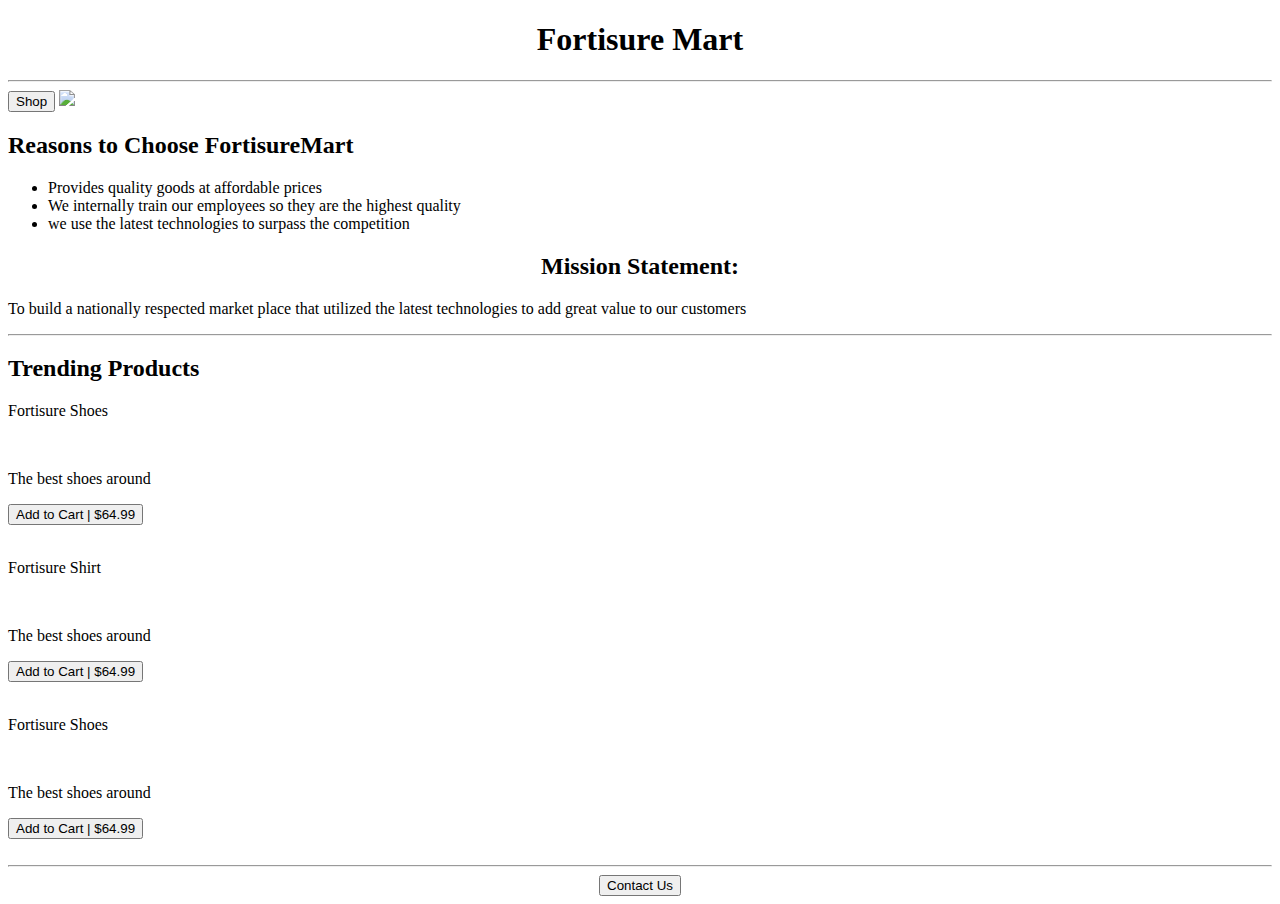
==== website.html @ 390d679d "hey" ====
<!DOCTYPE html>
<html lang="en">
<head>
    <!--meta tags-->
        <meta charset="UTF-8">
        <meta name="viewport" content="width=device-width, initial-scale=1.0">
    <!--meta tags-->
    
    <title>Document</title>

</head>
<body>
    <div>
        <center><h1> Fortisure Mart </h1></center>
        <hr>
        <button>Shop</button>
        <img src='./Public/Images/10-512.png'>
        
    </div>
    <h2>Reasons to Choose FortisureMart</h2>
    <ul>
        <li>Provides quality goods at affordable prices</li>
        <li>We internally train our employees so they are the highest quality</li>
        <li>we use the latest technologies to surpass the competition</li>
    </ul>
    <div>
        <center><h2>Mission Statement:</h2></center>
        <p>To build a nationally respected market place that utilized the latest 
            technologies to add great value to our customers</p>
    </div>
    <hr>
    <h2>Trending Products</h2>
    <!-- Product Container -->
    <div>
        <!-- Product 1-->
        <div>
            <p>Fortisure Shoes</p>
            <img src=''>
            <p>The best shoes around</p>
            <button>Add to Cart | $64.99 </button>
        </div><br>
        <div>
            <p>Fortisure Shirt</p>
            <img src=''>
            <p>The best shoes around</p>
            <button>Add to Cart | $64.99 </button>
        </div><br>
        <div>
            <p>Fortisure Shoes</p>
            <img src=''>
            <p>The best shoes around</p>
            <button>Add to Cart | $64.99 </button>
        </div><br>
    </div>
    <hr>
    <div>
        <center><button>Contact Us</button></center>
    </div>
</body>
</html>
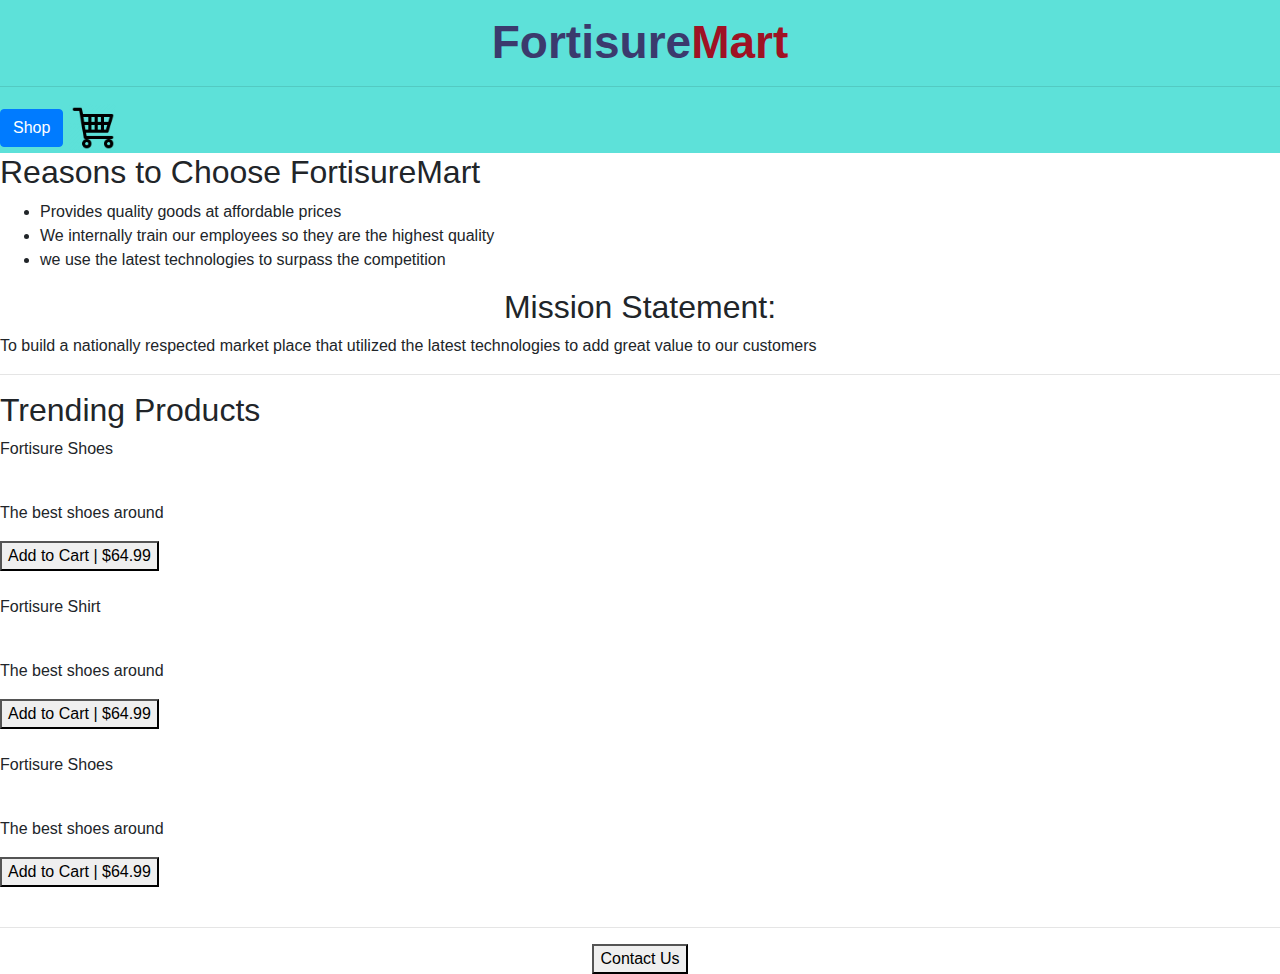
==== commit 54b05568: "nav" ====
--- a/website.html
+++ b/website.html
@@ -6,15 +6,37 @@
         <meta name="viewport" content="width=device-width, initial-scale=1.0">
     <!--meta tags-->
     
+    <!-- Links -->
+    <link rel="stylesheet" href="https://maxcdn.bootstrapcdn.com/bootstrap/4.0.0/css/bootstrap.min.css" integrity="sha384-Gn5384xqQ1aoWXA+058RXPxPg6fy4IWvTNh0E263XmFcJlSAwiGgFAW/dAiS6JXm" crossorigin="anonymous">
+    <!-- Links -->
+    <!-- Scripts -->
+    <script src="https://code.jquery.com/jquery-3.2.1.slim.min.js" integrity="sha384-KJ3o2DKtIkvYIK3UENzmM7KCkRr/rE9/Qpg6aAZGJwFDMVNA/GpGFF93hXpG5KkN" crossorigin="anonymous"></script>
+    <script src="https://cdnjs.cloudflare.com/ajax/libs/popper.js/1.12.9/umd/popper.min.js" integrity="sha384-ApNbgh9B+Y1QKtv3Rn7W3mgPxhU9K/ScQsAP7hUibX39j7fakFPskvXusvfa0b4Q" crossorigin="anonymous"></script>
+    <script src="https://maxcdn.bootstrapcdn.com/bootstrap/4.0.0/js/bootstrap.min.js" integrity="sha384-JZR6Spejh4U02d8jOt6vLEHfe/JQGiRRSQQxSfFWpi1MquVdAyjUar5+76PVCmYl" crossorigin="anonymous"></script>
+    <!-- Scripts -->
+<style>
+    *{
+        font-family: 'Segoe UI','Segoe UI', Tahoma, Geneva, Verdana, sans-serif;
+    }
+    body{
+        margin: 0;
+    }
+</style>
     <title>Document</title>
 
 </head>
 <body>
-    <div>
-        <center><h1> Fortisure Mart </h1></center>
+    <div style = 'background-color: #5de1d9; position: sticky;top: 0;'>
+       <h1 style = 'text-align: center;
+       color: #3b3a6d;
+       font-weight: bold;
+       font-size: 46px;
+       margin-top: 0px;
+       margin-bottom: 15px;
+       padding-top: 15px;'>Fortisure<span style='color: #9f1224;'>Mart</span></h1>
         <hr>
-        <button>Shop</button>
-        <img src='./Public/Images/10-512.png'>
+        <button class= 'btn btn-primary'>Shop</button>
+        <img src='./Public/Images/10-512.png' width = '50' height = '50'>
         
     </div>
     <h2>Reasons to Choose FortisureMart</h2>
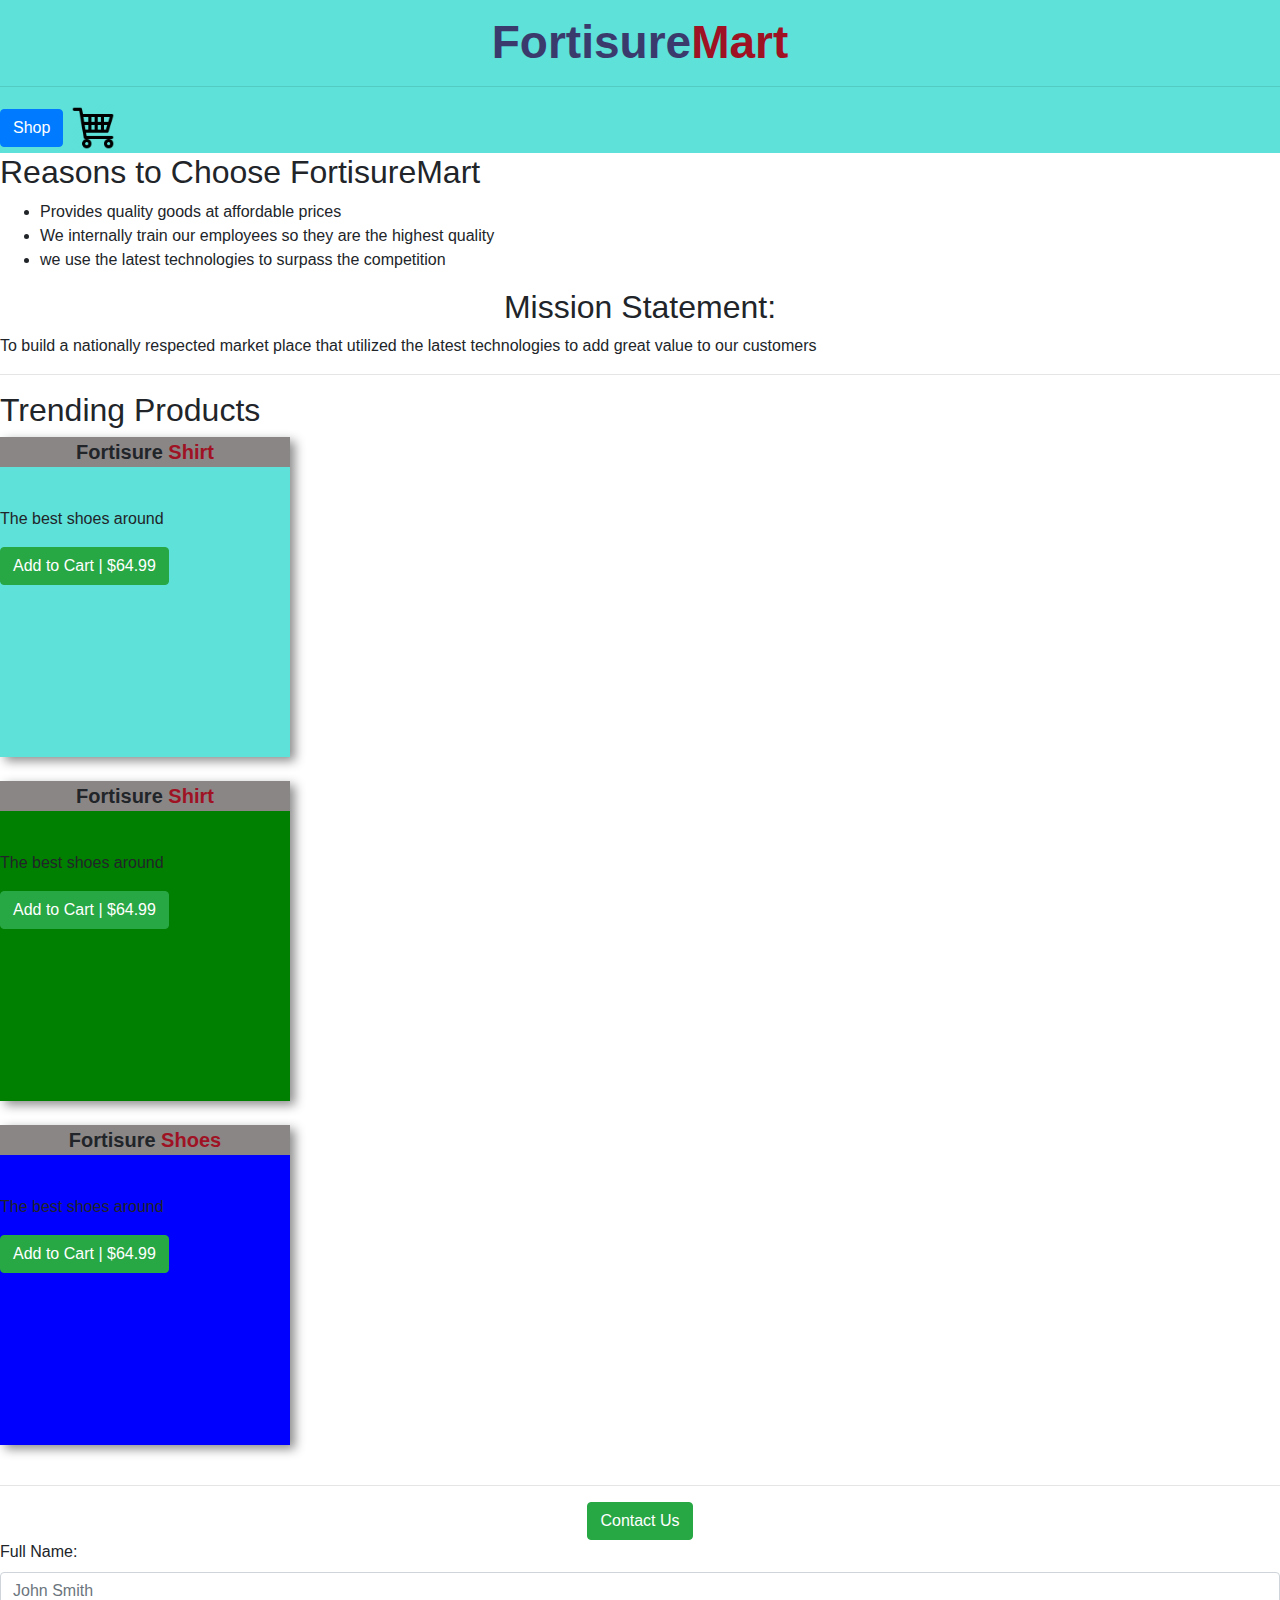
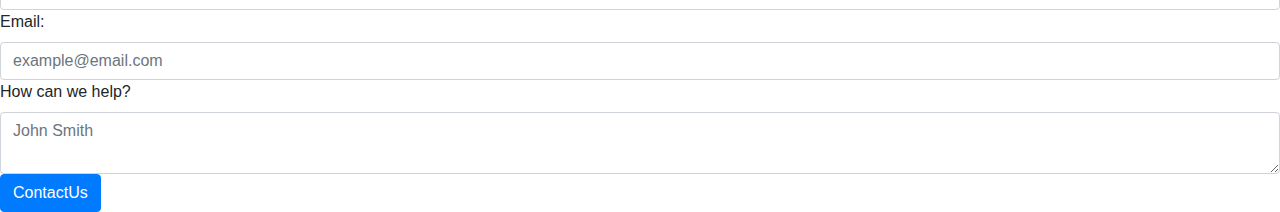
==== commit f5df32a9: "addes formand footer" ====
--- a/website.html
+++ b/website.html
@@ -8,6 +8,7 @@
     
     <!-- Links -->
     <link rel="stylesheet" href="https://maxcdn.bootstrapcdn.com/bootstrap/4.0.0/css/bootstrap.min.css" integrity="sha384-Gn5384xqQ1aoWXA+058RXPxPg6fy4IWvTNh0E263XmFcJlSAwiGgFAW/dAiS6JXm" crossorigin="anonymous">
+    <link rel="stylesheet" href="./Public/Styles/custom-styles.css">
     <!-- Links -->
     <!-- Scripts -->
     <script src="https://code.jquery.com/jquery-3.2.1.slim.min.js" integrity="sha384-KJ3o2DKtIkvYIK3UENzmM7KCkRr/rE9/Qpg6aAZGJwFDMVNA/GpGFF93hXpG5KkN" crossorigin="anonymous"></script>
@@ -55,28 +56,43 @@
     <!-- Product Container -->
     <div>
         <!-- Product 1-->
-        <div>
-            <p>Fortisure Shoes</p>
+        <div class='product-card-one'>
+            <p class='product-header-text'>Fortisure 
+                <span style='color: #9f1224;'>Shirt</span></p>
             <img src=''>
             <p>The best shoes around</p>
-            <button>Add to Cart | $64.99 </button>
+            <button class='btn btn-success'>Add to Cart | $64.99 </button>
         </div><br>
-        <div>
-            <p>Fortisure Shirt</p>
+        <div class='product-card-two'>
+            <p class='product-header-text'>Fortisure 
+                <span style='color: #9f1224;'>Shirt</span></p>
             <img src=''>
             <p>The best shoes around</p>
-            <button>Add to Cart | $64.99 </button>
+            <button class='btn btn-success'>Add to Cart | $64.99 </button>
         </div><br>
-        <div>
-            <p>Fortisure Shoes</p>
+        <div class='product-card-three'>
+            <p class='product-header-text'>Fortisure 
+                <span style='color: #9f1224;'>Shoes</span></p>
             <img src=''>
             <p>The best shoes around</p>
-            <button>Add to Cart | $64.99 </button>
+            <button class='btn btn-success'>Add to Cart | $64.99 </button>
         </div><br>
     </div>
     <hr>
     <div>
-        <center><button>Contact Us</button></center>
+        <center><button class='btn btn-success'>Contact Us</button></center>
     </div>
 </body>
-</html>+</html>
+<!-- Footer -->
+<div>
+    <form>
+        <label>Full Name:</label><br>
+        <input type='text' class='form-control' placeholder="John Smith">
+        <label>Email:</label><br>
+        <input type='email' class='form-control' placeholder="example@email.com">
+        <label>How can we help?</label><br>
+        <textarea type='textarea' class='form-control' placeholder="John Smith"></textarea>
+        <input type='submit' class='btn btn-primary' value="ContactUs">
+    </form>
+</div>--- a/Public/Styles/custom-styles.css
+++ b/Public/Styles/custom-styles.css
@@ -0,0 +1,60 @@
+*{
+    box-sizing: border-box;
+    font-family: century 'Franklin Gothic Medium', 'Arial Narrow', Arial, sans-serif
+}
+
+html,
+body{
+    height: auto;
+    background-color: #ffffff
+}
+
+navbar h1{
+    text-align:center;
+}
+
+.btn-shop{
+    float: left;
+    margin: auto;
+    margin-left: 10%;
+    padding: 7px 45px 7px 45px;
+    font-weight: bold;
+    border: none;
+}
+
+.product-card-one,
+.product-card-two,
+.product-card-three{
+    width: 290px;
+    height: 320px;
+    box-shadow: 5px 4px 10px 0px rgba(0,0,0,0.45);
+}
+.product-card-one{
+    background-color: #5de1d9;
+}
+.product-card-two{
+    background-color: green;
+}
+.product-card-three{
+    background-color: blue;
+}
+
+.product-header-text{
+    background-color: #8b8686;
+    font-weight: bold;
+    text-align: center;
+    font-size: 20px;
+}
+
+.product-card-one>button>span,
+.product-card-two>button>span,
+.product-card-three>button>span{
+    font-size: 12px;
+}
+
+.page-footer{
+    background-color: #5de1d9;
+    height: auto;
+    padding-top: 15px;
+    padding-bottom: 15px;
+}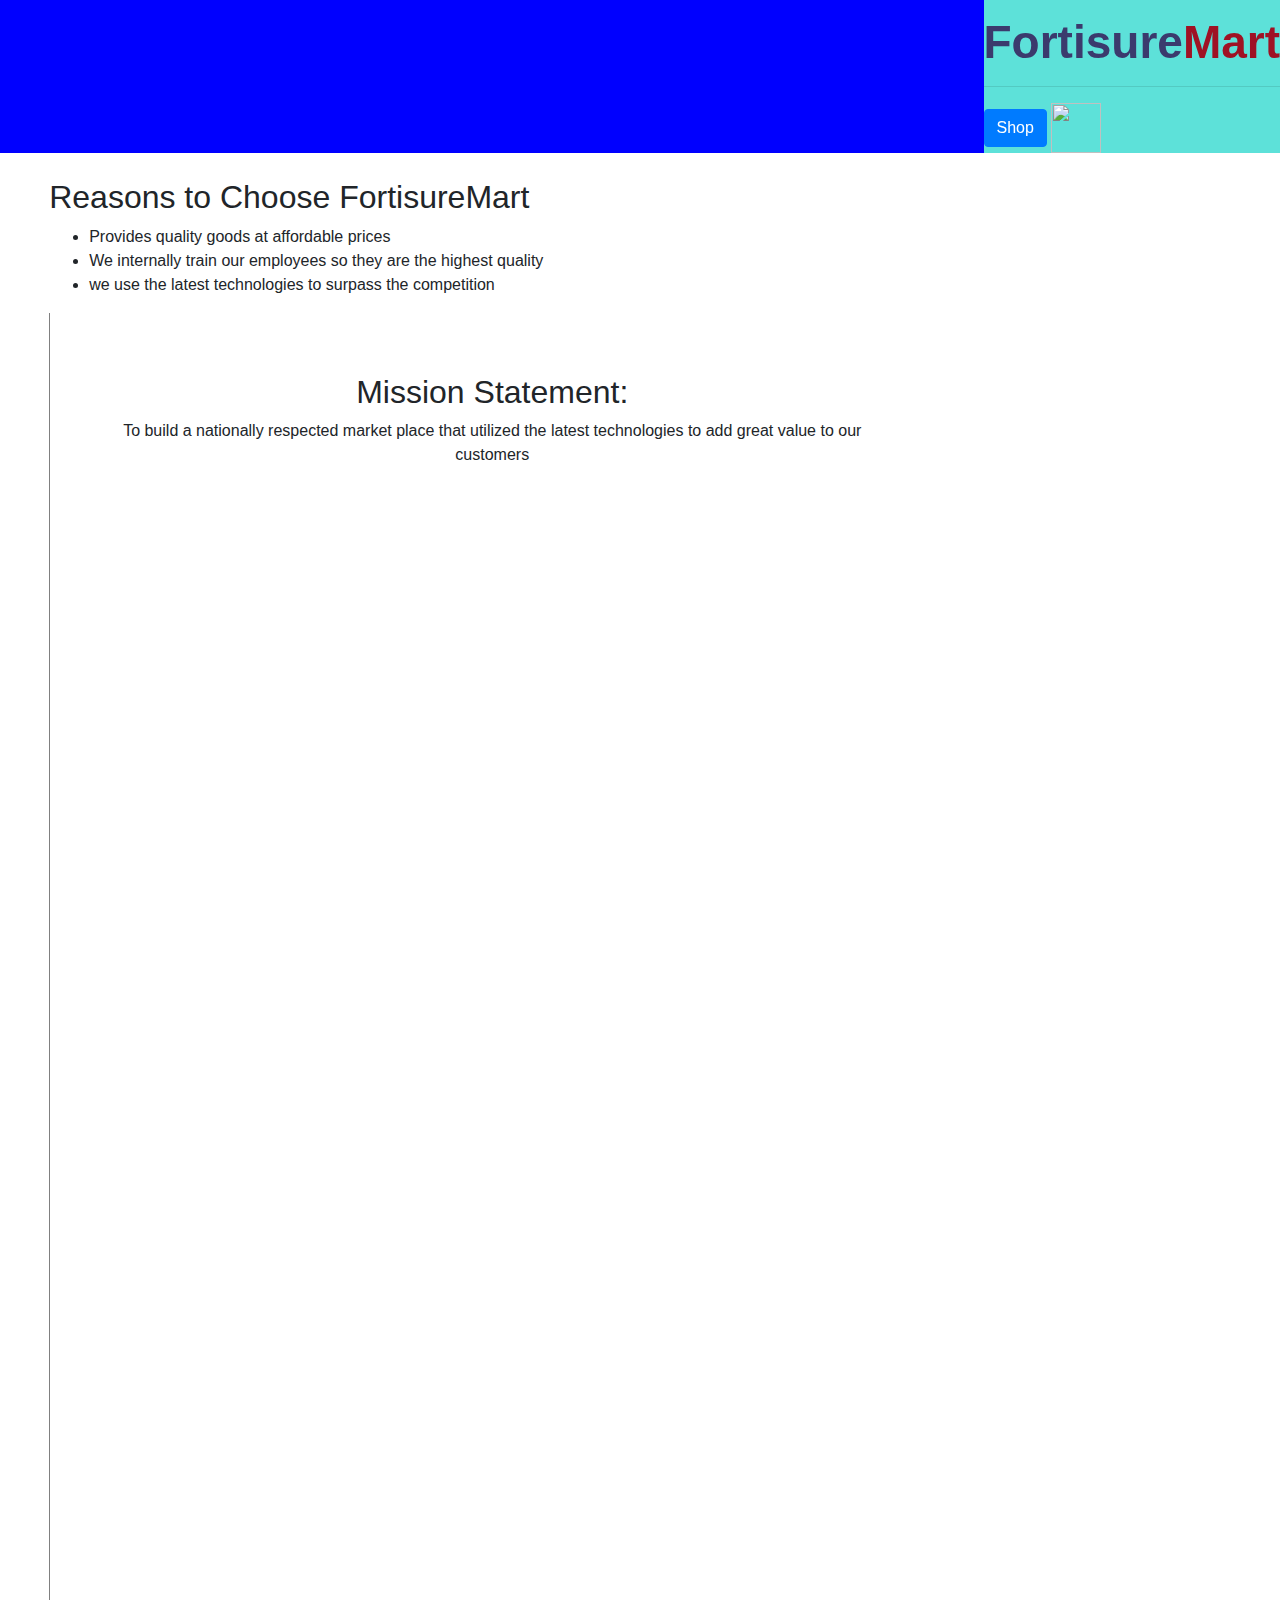
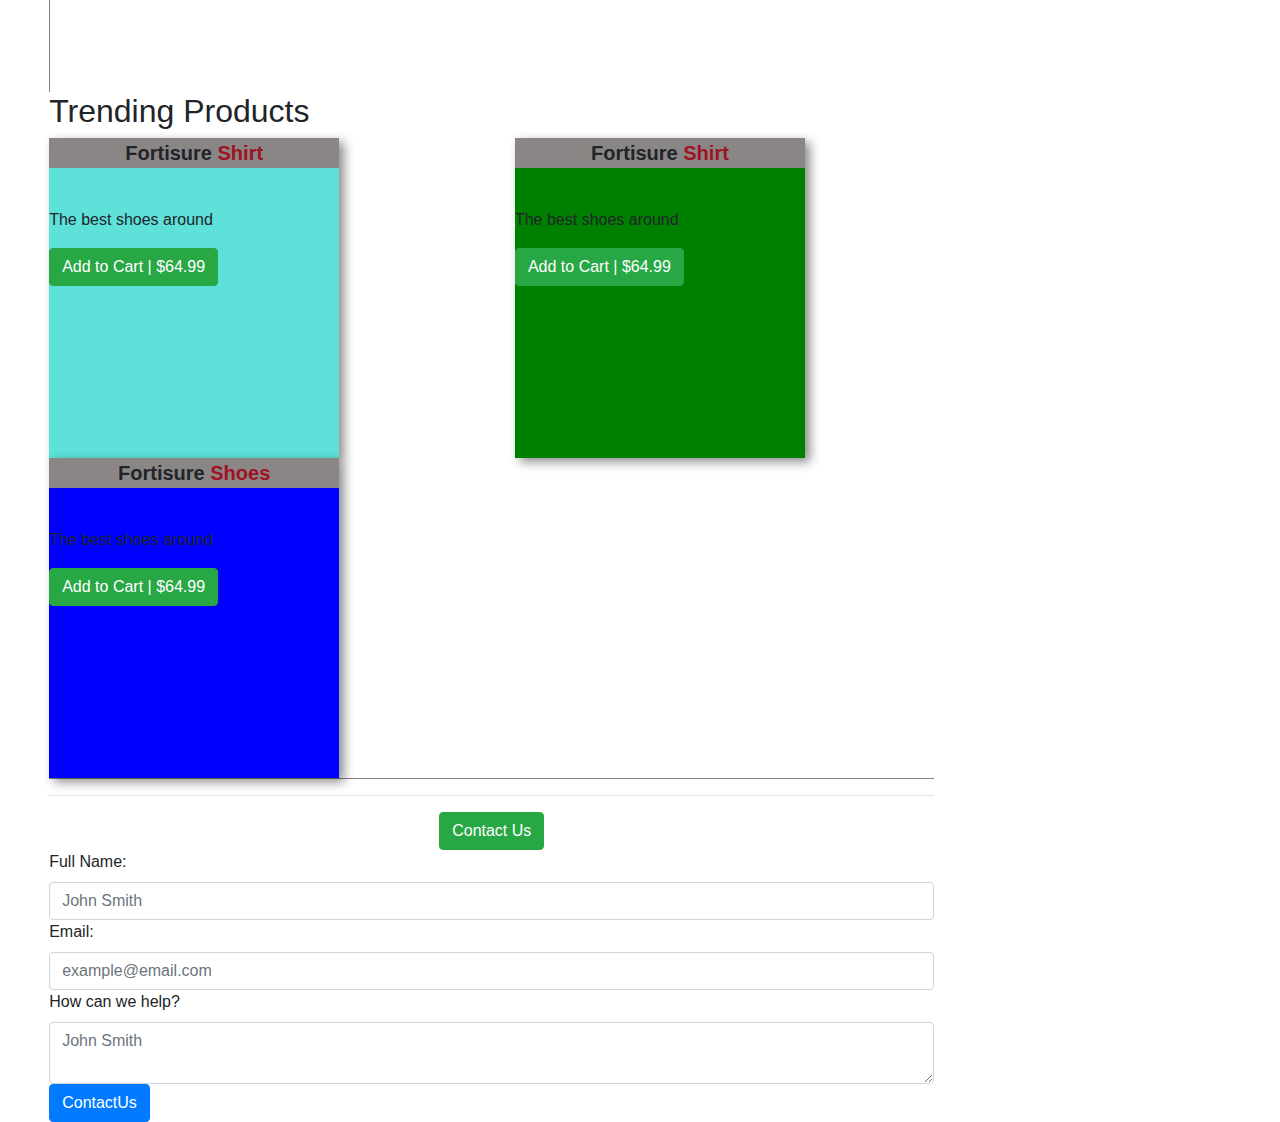
==== commit 2adf4c87: "hey" ====
--- a/website.html
+++ b/website.html
@@ -16,18 +16,17 @@
     <script src="https://maxcdn.bootstrapcdn.com/bootstrap/4.0.0/js/bootstrap.min.js" integrity="sha384-JZR6Spejh4U02d8jOt6vLEHfe/JQGiRRSQQxSfFWpi1MquVdAyjUar5+76PVCmYl" crossorigin="anonymous"></script>
     <!-- Scripts -->
 <style>
-    *{
-        font-family: 'Segoe UI','Segoe UI', Tahoma, Geneva, Verdana, sans-serif;
-    }
-    body{
-        margin: 0;
-    }
+
 </style>
     <title>Document</title>
 
 </head>
 <body>
-    <div style = 'background-color: #5de1d9; position: sticky;top: 0;'>
+    
+    <div class='page-grid'>
+        <div class='navbar-grid'>
+    </div>
+    <div style = 'grid-column: 2; background-color: #5de1d9; position: sticky;top: 0;'>
        <h1 style = 'text-align: center;
        color: #3b3a6d;
        font-weight: bold;
@@ -37,25 +36,26 @@
        padding-top: 15px;'>Fortisure<span style='color: #9f1224;'>Mart</span></h1>
         <hr>
         <button class= 'btn btn-primary'>Shop</button>
-        <img src='./Public/Images/10-512.png' width = '50' height = '50'>
+        <img style='grid-column: 3;margin: auto;margin-right: 15%;'src='./Public/Images/10-512.png' width = '50' height = '50'>
         
-    </div>
+    </div class='our-info-grid'>
+        <div class='info-text-left'>
     <h2>Reasons to Choose FortisureMart</h2>
     <ul>
         <li>Provides quality goods at affordable prices</li>
         <li>We internally train our employees so they are the highest quality</li>
         <li>we use the latest technologies to surpass the competition</li>
     </ul>
-    <div>
+    <div class='info-text-right'>
         <center><h2>Mission Statement:</h2></center>
         <p>To build a nationally respected market place that utilized the latest 
             technologies to add great value to our customers</p>
     </div>
-    <hr>
+    
     <h2>Trending Products</h2>
     <!-- Product Container -->
-    <div>
-        <!-- Product 1-->
+    <div class = 'trending-container-grid'>
+<!-- Product 1-->
         <div class='product-card-one'>
             <p class='product-header-text'>Fortisure 
                 <span style='color: #9f1224;'>Shirt</span></p>
@@ -63,6 +63,7 @@
             <p>The best shoes around</p>
             <button class='btn btn-success'>Add to Cart | $64.99 </button>
         </div><br>
+<!-- Product 2 -->
         <div class='product-card-two'>
             <p class='product-header-text'>Fortisure 
                 <span style='color: #9f1224;'>Shirt</span></p>
@@ -82,17 +83,18 @@
     <div>
         <center><button class='btn btn-success'>Contact Us</button></center>
     </div>
+
+<!-- Footer -->
+    <div>
+        <form>
+            <label>Full Name:</label><br>
+            <input type='text' class='form-control' placeholder="John Smith">
+            <label>Email:</label><br>
+            <input type='email' class='form-control' placeholder="example@email.com">
+            <label>How can we help?</label><br>
+            <textarea type='textarea' class='form-control' placeholder="John Smith"></textarea>
+            <input type='submit' class='btn btn-primary' value="ContactUs">
+        </form>
+    </div>
 </body>
-</html>
-<!-- Footer -->
-<div>
-    <form>
-        <label>Full Name:</label><br>
-        <input type='text' class='form-control' placeholder="John Smith">
-        <label>Email:</label><br>
-        <input type='email' class='form-control' placeholder="example@email.com">
-        <label>How can we help?</label><br>
-        <textarea type='textarea' class='form-control' placeholder="John Smith"></textarea>
-        <input type='submit' class='btn btn-primary' value="ContactUs">
-    </form>
-</div>+</html>--- a/Public/Styles/custom-styles.css
+++ b/Public/Styles/custom-styles.css
@@ -1,14 +1,50 @@
 *{
     box-sizing: border-box;
-    font-family: century 'Franklin Gothic Medium', 'Arial Narrow', Arial, sans-serif
+    font-family: 'Segoe UI','Segoe UI', Tahoma, Geneva, Verdana, sans-serif
 }
+
 
 html,
 body{
     height: auto;
-    background-color: #ffffff
+    background-color: #ffffff;
+    margin: 0;
 }
 
+.page-grid{
+    display: grid;
+    grid-template-columns: 1fr;
+    grid-template-rows: auto auto auto auto
+}
+.navbar-grid{
+    grid-row: 1;
+    display: grid;
+    grid-template-columns: 1fr 1fr 1fr;
+    grid-template-rows: auto;
+    position: sticky;
+    background-color: blue;
+    top: 0
+}
+
+.our-info-grid{
+    grid-row: 2;
+    display: grid;
+    grid-template-columns: 1fr 38%;
+    grid-template-rows;
+    font-weight: bold;
+    border-bottom: 1px solid gray;
+}
+.info-text-left{
+    grid-column: 1;
+    padding: 25px 5% 25px 5%;
+}
+.info-text-right{
+    grid-column: 2;
+    text-align: center;
+    border-left: 1px solid gray;
+    padding: 60px 60px 5%;
+    height: 100%;
+}
 navbar h1{
     text-align:center;
 }
@@ -21,7 +57,13 @@
     font-weight: bold;
     border: none;
 }
-
+.trending-container-grid{
+    grid-row: 3;
+    display: grid;
+    grid-template-columns: 38% 1fr 1fr 1fr;
+    grid-template-rows: auto;
+    border-bottom: 1px solid gray;
+}
 .product-card-one,
 .product-card-two,
 .product-card-three{
